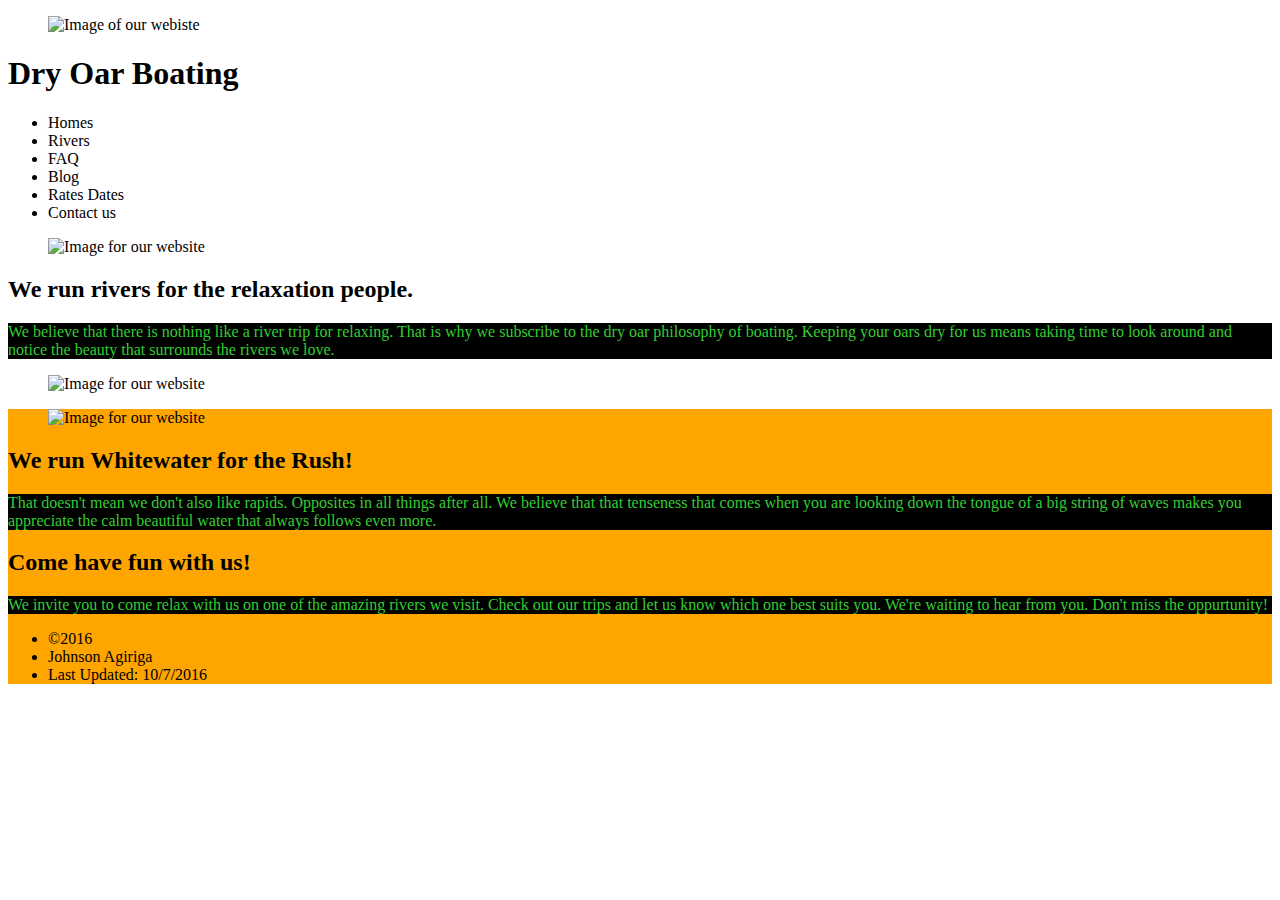
==== index.html @ c2e5d898 "Working" ====
<!DOCTYPE HTML>
<html lang="en-us">
<head>
<meta charset="utf-8">
<title>Whitewater Rafting Vacations | Dry Oar Boating | Home</title>
    <style>
        p    {
            color:limegreen;
            background-color:black;
            font-family: "Helvetical", sans-serif
            */
            .content {
                width 80%
                max-width: 960px;
                
            }
            .ending{
                text-align: center;
            }
        }
        #middle-row{
            background-color:orange;
            font-family: fantasy
        }
        .red-text{
            color:red;
            font-family: cursive
        }
    </style>
</head>
    <body>
        <div id="content"
             p {width 960px margin: 0 auto; }>
            
        <div class="content">
        </div>
    <figure>
 <img alt="Image of our webiste" src="http://brothert.net/dryoar/images/deercreek-portrait.jpg">
				</figure>
        <h1>Dry Oar Boating</h1>
    <nav>
     <ul>
       <li>Homes</li>
        <li>Rivers</li>
        <li>FAQ</li>
        <li>Blog</li>
        <li>Rates Dates</li>
        <li>Contact us</li>
    </ul>
</nav>
<figure>
 <img alt="Image for our website" src="http://brothert.net/dryoar/images/river-wide.JPG">
        
				</figure>
        <section id="top-row">
            <div class="rightcol"></div>
 
   <h2 class="red-texr">We run rivers for the relaxation people.</h2>
   <P>We believe that there is nothing like a river trip for relaxing. That is why we subscribe to the dry oar philosophy of boating. Keeping your oars dry for us means taking time to look around and notice the beauty that surrounds the rivers we love.</P>
   </section>
    <figure>
 <img alt="Image for our website" src="http://brothert.net/dryoar/images/deso-boats.jpg">
        
				</figure>
        <section id="middle-row">
        <section>
 <figure>
 <img alt="Image for our website" src="http://brothert.net/dryoar/images/deercreek-portrait.jpg">
        
				</figure>

    <h2>We run Whitewater for the Rush!</h2>
   <p>That doesn't mean we don't also like rapids. Opposites in all things after all. We believe that that tenseness that comes when you are looking down the tongue of a big string of waves makes you appreciate the calm beautiful water that always follows even more.</p>
            </section>
            <section id="bottom-row">
                <p class=".ending">  
    <h2>Come have fun with us!</h2> </p>
     <p>We invite you to come relax with us on one of the amazing rivers we visit. Check out our trips and let us know which one best suits you. We're waiting to hear from you. Don't miss the oppurtunity!</p>
</section>
<footer>
		<ul>
				<li>&copy;2016</li>
				<li>
					Johnson Agiriga
				</li>
				<li>Last Updated:
					10/7/2016
				</li>
			</ul>
		</footer>
            </div>
            
</body>
</html>
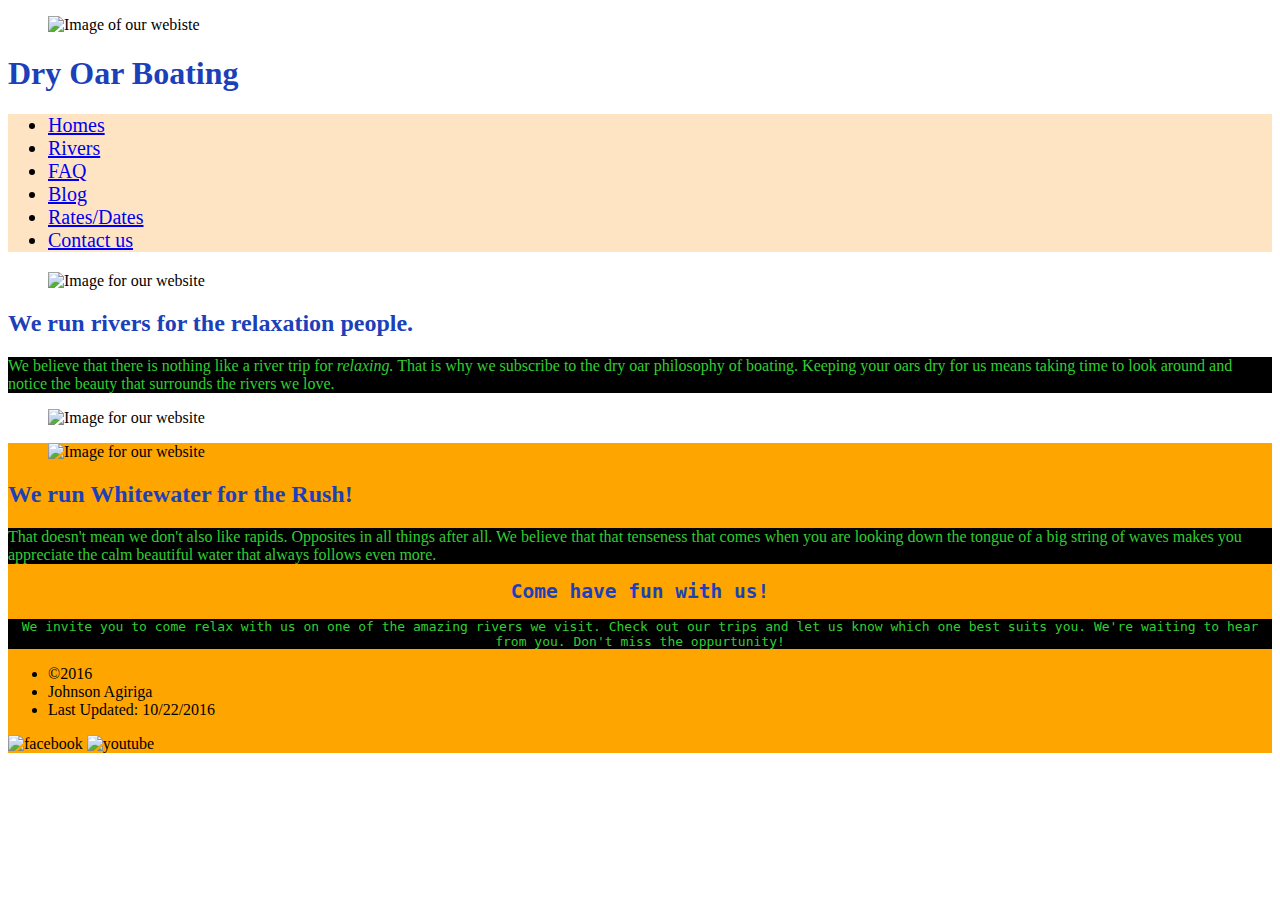
==== commit d8cff76c: "Change" ====
--- a/index.html
+++ b/index.html
@@ -13,15 +13,41 @@
             .content {
                 width 80%
                 max-width: 960px;
+                margin: auto;
+                margin-top: 0;
+                margin-bottom: 0;
+                margin-left: auto;
+                margin-right: auto;
                 
             }
-            .ending{
-                text-align: center;
+           
+        }
+        #bottom-row{
+            text-align: center;
+            widows: 70%;
+            margin: 0,auto;
+            font-family: monospace;
+            font-weight: 100;
+            #formulate{
+                width: 960px;
             }
+            
         }
         #middle-row{
             background-color:orange;
             font-family: fantasy
+                {
+                    text-align: center
+            }
+        }
+        #navigationBar{
+            background-color: bisque;
+            text-decoration-color: blueviolet;
+            font-size: 20px;
+        }
+        
+        h1,h2,h3{
+            color: #1C3FBA; 
         }
         .red-text{
             color:red;
@@ -30,34 +56,39 @@
     </style>
 </head>
     <body>
-        <div id="content"
-             p {width 960px margin: 0 auto; }>
+        <div id="formulate"></div>
+            
             
         <div class="content">
-        </div>
+        
     <figure>
  <img alt="Image of our webiste" src="http://brothert.net/dryoar/images/deercreek-portrait.jpg">
 				</figure>
+        
+    <nav>
         <h1>Dry Oar Boating</h1>
-    <nav>
+        <div id="navigationBar">
      <ul>
-       <li>Homes</li>
-        <li>Rivers</li>
-        <li>FAQ</li>
-        <li>Blog</li>
-        <li>Rates Dates</li>
-        <li>Contact us</li>
+         <li><a href="index.html">Homes</a></li>
+         <li><a href="index.html">Rivers</a></li>
+         <li><a href="index.html">FAQ</a></li>
+         <li><a href="index.html">Blog</a></li>
+         <li><a href="index.html">Rates/Dates</a></li>
+         <li><a href="index.html">Contact us</a></li>
     </ul>
+        </div>
 </nav>
 <figure>
  <img alt="Image for our website" src="http://brothert.net/dryoar/images/river-wide.JPG">
         
 				</figure>
         <section id="top-row">
-            <div class="rightcol"></div>
+            <div class="rightcol">
  
    <h2 class="red-texr">We run rivers for the relaxation people.</h2>
-   <P>We believe that there is nothing like a river trip for relaxing. That is why we subscribe to the dry oar philosophy of boating. Keeping your oars dry for us means taking time to look around and notice the beauty that surrounds the rivers we love.</P>
+            <P>We believe that there is nothing like a river trip for <em>relaxing.</em> That is why we subscribe to the dry oar philosophy of boating. Keeping your oars dry for us means taking time to look around and notice the beauty that surrounds the rivers we love.</P>
+            </div>
+            <div class="leftcol">
    </section>
     <figure>
  <img alt="Image for our website" src="http://brothert.net/dryoar/images/deso-boats.jpg">
@@ -71,11 +102,11 @@
 				</figure>
 
     <h2>We run Whitewater for the Rush!</h2>
-   <p>That doesn't mean we don't also like rapids. Opposites in all things after all. We believe that that tenseness that comes when you are looking down the tongue of a big string of waves makes you appreciate the calm beautiful water that always follows even more.</p>
+   <p class="darkorange-text">That doesn't mean we don't also like rapids. Opposites in all things after all. We believe that that tenseness that comes when you are looking down the tongue of a big string of waves makes you appreciate the calm beautiful water that always follows even more.</p>
             </section>
             <section id="bottom-row">
-                <p class=".ending">  
-    <h2>Come have fun with us!</h2> </p>
+                 
+    <h2>Come have fun with us!</h2> 
      <p>We invite you to come relax with us on one of the amazing rivers we visit. Check out our trips and let us know which one best suits you. We're waiting to hear from you. Don't miss the oppurtunity!</p>
 </section>
 <footer>
@@ -85,9 +116,11 @@
 					Johnson Agiriga
 				</li>
 				<li>Last Updated:
-					10/7/2016
+					10/22/2016
 				</li>
 			</ul>
+    <img alt="facebook" src="facebook.png">
+    <img alt="youtube" src="youtube.png">
 		</footer>
             </div>
             
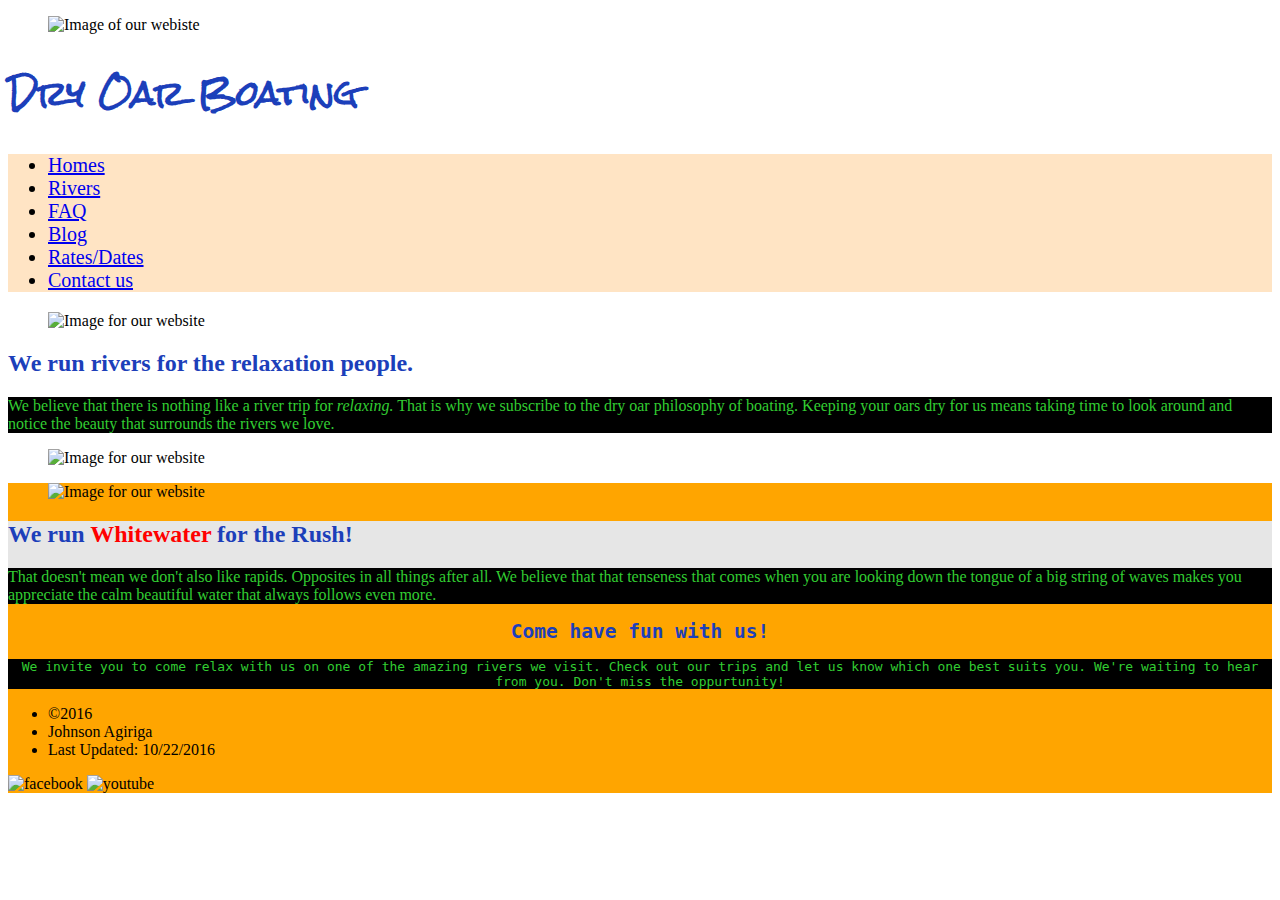
==== commit 1d4fdc56: "positioning activity" ====
--- a/index.html
+++ b/index.html
@@ -5,10 +5,12 @@
 <meta charset="utf-8">
 <title>Whitewater Rafting Vacations | Dry Oar Boating | Home</title>
     <style>
+         @import url('https://fonts.googleapis.com/css?family=Rock+Salt');
+        h1{font-family: 'Rock Salt', cursive;}
         p    {
             color:limegreen;
             background-color:black;
-            font-family: "Helvetical", sans-serif
+            font-family: "Helvetical", sans-serif, arial
             */
             .content {
                 width 80%
@@ -31,7 +33,9 @@
             #formulate{
                 width: 960px;
             }
-            
+            section {
+                padding: 15px;
+            }
         }
         #middle-row{
             background-color:orange;
@@ -53,9 +57,18 @@
             color:red;
             font-family: cursive
         }
+        .whitely{color: red;
+        }
+        #official-info{
+            background: rgb(230, 230, 230);
+        }
     </style>
 </head>
+    
     <body>
+        
+       
+        
         <div id="formulate"></div>
             
             
@@ -101,8 +114,10 @@
         
 				</figure>
 
-    <h2>We run Whitewater for the Rush!</h2>
+           <div id="official-info"> <h2>We run <span class="whitely">Whitewater</span> for the Rush!</h2>
    <p class="darkorange-text">That doesn't mean we don't also like rapids. Opposites in all things after all. We believe that that tenseness that comes when you are looking down the tongue of a big string of waves makes you appreciate the calm beautiful water that always follows even more.</p>
+            </div>
+            
             </section>
             <section id="bottom-row">
                  
@@ -123,6 +138,8 @@
     <img alt="youtube" src="youtube.png">
 		</footer>
             </div>
+       
             
 </body>
+       
 </html>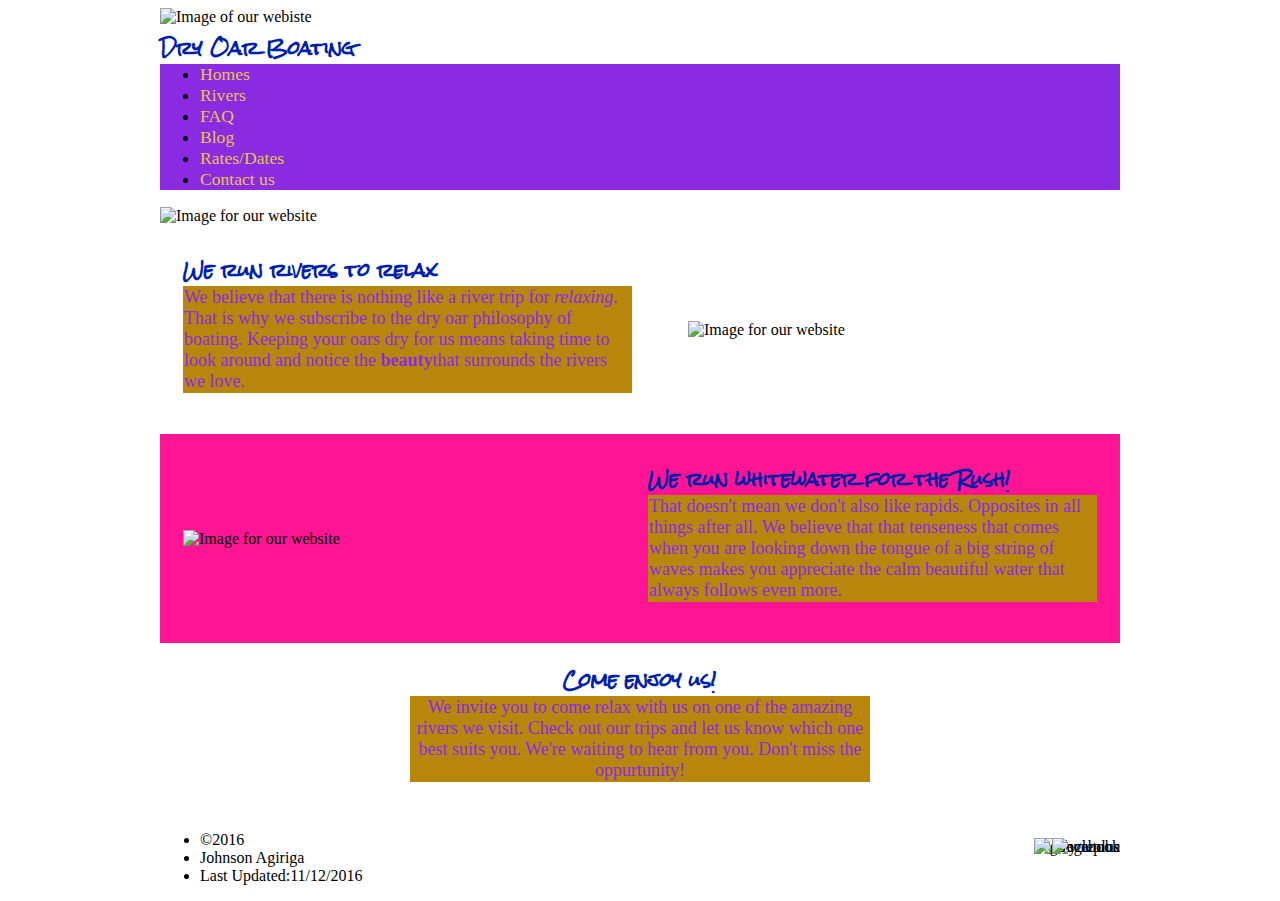
==== commit 7ecc14d5: "Changes on 19 Nov" ====
--- a/index.html
+++ b/index.html
@@ -1,145 +1,81 @@
 
 <!DOCTYPE HTML>
 <html lang="en-us">
+
 <head>
-<meta charset="utf-8">
-<title>Whitewater Rafting Vacations | Dry Oar Boating | Home</title>
-    <style>
-         @import url('https://fonts.googleapis.com/css?family=Rock+Salt');
-        h1{font-family: 'Rock Salt', cursive;}
-        p    {
-            color:limegreen;
-            background-color:black;
-            font-family: "Helvetical", sans-serif, arial
-            */
-            .content {
-                width 80%
-                max-width: 960px;
-                margin: auto;
-                margin-top: 0;
-                margin-bottom: 0;
-                margin-left: auto;
-                margin-right: auto;
-                
-            }
-           
-        }
-        #bottom-row{
-            text-align: center;
-            widows: 70%;
-            margin: 0,auto;
-            font-family: monospace;
-            font-weight: 100;
-            #formulate{
-                width: 960px;
-            }
-            section {
-                padding: 15px;
-            }
-        }
-        #middle-row{
-            background-color:orange;
-            font-family: fantasy
-                {
-                    text-align: center
-            }
-        }
-        #navigationBar{
-            background-color: bisque;
-            text-decoration-color: blueviolet;
-            font-size: 20px;
-        }
-        
-        h1,h2,h3{
-            color: #1C3FBA; 
-        }
-        .red-text{
-            color:red;
-            font-family: cursive
-        }
-        .whitely{color: red;
-        }
-        #official-info{
-            background: rgb(230, 230, 230);
-        }
-    </style>
+    <meta charset="utf-8">
+    <title>Whitewater Rafting Vacations / Dry Oar Boating / Home</title>
+	
+	<link href="styles.css" rel="stylesheet" type="text/css" >
+    
 </head>
-    
-    <body>
-        
-       
-        
-        <div id="formulate"></div>
-            
-            
-        <div class="content">
-        
-    <figure>
+
+<body>
+    <div id="great"></div>
+    <div class="content">
+        <header>       
  <img alt="Image of our webiste" src="http://brothert.net/dryoar/images/deercreek-portrait.jpg">
-				</figure>
-        
-    <nav>
-        <h1>Dry Oar Boating</h1>
-        <div id="navigationBar">
-     <ul>
-         <li><a href="index.html">Homes</a></li>
-         <li><a href="index.html">Rivers</a></li>
-         <li><a href="index.html">FAQ</a></li>
-         <li><a href="index.html">Blog</a></li>
-         <li><a href="index.html">Rates/Dates</a></li>
-         <li><a href="index.html">Contact us</a></li>
-    </ul>
-        </div>
-</nav>
-<figure>
- <img alt="Image for our website" src="http://brothert.net/dryoar/images/river-wide.JPG">
-        
-				</figure>
-        <section id="top-row">
-            <div class="rightcol">
- 
-   <h2 class="red-texr">We run rivers for the relaxation people.</h2>
-            <P>We believe that there is nothing like a river trip for <em>relaxing.</em> That is why we subscribe to the dry oar philosophy of boating. Keeping your oars dry for us means taking time to look around and notice the beauty that surrounds the rivers we love.</P>
+
+
+        <nav>
+            <h1>Dry Oar Boating</h1>
+            <div id="navBar">
+                <ul id="line">
+                    <li> <a href="index.html">Homes</a></li>
+                    <li> <a href="index.html">Rivers</a></li>
+                    <li> <a href="index.html">FAQ</a></li>
+                    <li> <a href="index.html">Blog</a></li>
+                    <li> <a href="index.html">Rates/Dates</a></li>
+                    <li> <a href="index.html">Contact us</a></li>
+                </ul>
             </div>
-            <div class="leftcol">
-   </section>
-    <figure>
- <img alt="Image for our website" src="http://brothert.net/dryoar/images/deso-boats.jpg">
-        
-				</figure>
-        <section id="middle-row">
-        <section>
- <figure>
- <img alt="Image for our website" src="http://brothert.net/dryoar/images/deercreek-portrait.jpg">
-        
-				</figure>
+        </nav>
+        </header>
+        <main>
+            <div id="banner"> <img alt="Image for our website" src="http://brothert.net/dryoar/images/deso-boats.jpg">
+</div>
 
-           <div id="official-info"> <h2>We run <span class="whitely">Whitewater</span> for the Rush!</h2>
-   <p class="darkorange-text">That doesn't mean we don't also like rapids. Opposites in all things after all. We believe that that tenseness that comes when you are looking down the tongue of a big string of waves makes you appreciate the calm beautiful water that always follows even more.</p>
-            </div>
-            
+
+            <section id="top-row">
+                <div class="leftcol">
+                    <h1 class="red-tex">We run rivers to relax</h1>
+                    <P>We believe that there is nothing like a river trip for <em>relaxing</em>. That is why we subscribe to the dry oar philosophy of boating. Keeping your oars dry for us means taking time to look around and notice the <strong>beauty</strong>that surrounds the rivers we love.</P>
+                </div>
+
+                <div class="rightcol">
+                    <figure>
+                        
+          <img alt="Image for our website" src="http://brothert.net/dryoar/images/deercreek-portrait.jpg">
+
+                    </figure>
+                </div>
+            </section>
+            <section id="middle-row">
+
+                <div class="leftcol"> <img alt="Image for our website" src="http://brothert.net/dryoar/images/deercreek-portrait.jpg"></div>
+
+                <div class="rightcol">
+                    <h2>We run whitewater for the Rush!</h2>
+                    <p class="darkorange-text">That doesn't mean we don't also like rapids. Opposites in all things after all. We believe that that tenseness that comes when you are looking down the tongue of a big string of waves makes you appreciate the calm beautiful water that always follows even more.</p>
+                </div>
             </section>
             <section id="bottom-row">
-                 
-    <h2>Come have fun with us!</h2> 
-     <p>We invite you to come relax with us on one of the amazing rivers we visit. Check out our trips and let us know which one best suits you. We're waiting to hear from you. Don't miss the oppurtunity!</p>
-</section>
-<footer>
-		<ul>
-				<li>&copy;2016</li>
-				<li>
-					Johnson Agiriga
-				</li>
-				<li>Last Updated:
-					10/22/2016
-				</li>
-			</ul>
-    <img alt="facebook" src="facebook.png">
-    <img alt="youtube" src="youtube.png">
-		</footer>
-            </div>
-       
-            
+                <h2>Come enjoy us!</h2>
+                <p>We invite you to come relax with us on one of the amazing rivers we visit. Check out our trips and let us know which one best suits you. We're waiting to hear from you. Don't miss the oppurtunity!</p>
+            </section>
+        </main>
+        <footer id="date">
+            <ul>
+                <li>&copy;2016</li>
+                <li>Johnson Agiriga</li>
+                <li>Last Updated:11/12/2016
+                </li>
+            </ul>
+            <img class="footer" alt="fecebook" src="facebook.png">
+            <img class="footer" alt="googleplus" src="googleplus.png">
+            <img class="footer" alt="youtube" src="youtube.png">
+        </footer>
+    </div>
 </body>
-       
+
 </html>--- a/styles.css
+++ b/styles.css
@@ -0,0 +1,135 @@
+ 
+
+         @import url('https://fonts.googleapis.com/css?family=Rock+Salt');
+        h1{font-family: 'Rock Salt', cursive;}
+
+        p {
+            color: blueviolet;
+            background-color: darkgoldenrod;
+            text-decoration: none;
+            padding: 1px;
+            font-size: 18px;
+        }
+        
+        #middle-row {
+            background-color: deeppink;
+        }
+        
+        section {
+            padding: 15px;
+        }
+        
+        .darkred-text {
+            color: gray;
+        }
+        
+        #navBar {
+            background-color:blueviolet;
+            text-decoration-color: blue;
+            font-size: 1.1em;
+        }
+
+navBar > ul{
+    list-style-type: none;
+    display: flex;
+    flex-flow: row-wrap;
+    line-height: 3em;
+}
+
+navBar li {
+    flex:1 1 8em;
+}
+navBar a {
+    display: block;
+}
+
+navBar a:link, nav a:visited {
+    color:#E7C24F;
+    text-decoration: none;
+}
+navBar a:hover {
+    color:#396E94;
+    background-color: #E7C24F;
+}
+
+a {
+    color:#E7C24F;
+    text-decoration: none;
+}
+        
+        h1,
+        h2,
+        h3 {
+            color: #001FAA;
+            font-family: "rock salt", "san-serif";
+            margin-bottom: -24px;
+            font-size: 18px;
+            margin-top: 0px;
+        }
+        
+        body {
+            font-family: "cursive", "new times roman", "sans-serif";
+        }
+        
+        .content {
+            width: 80%;
+            max-width: 960px;
+            margin: 0 auto;
+            margin-top: 0;
+            margin-bottom: 0;
+            margin-left: auto;
+            margin-right: auto;
+        }
+        
+        #bottom-row {
+            text-align: center;
+            widows: 80%;
+            margin: 0 auto;
+            font-family: "sans-serif", "new times roman";
+            font-weight: 100;
+            flex: 1 0 15em;
+            width: 48%;
+        }
+        
+        #great {
+            width: 960px;
+        }
+        
+        #leftcol {
+            width: 48%;
+        }
+        
+        #rightcol {
+            width: 48%;
+        }
+        
+        #bottom-row {
+            width: 48%;
+        }
+        
+        #top-row,
+        #middle-row {
+            display: flex;
+            flex-flow: row wrap;
+            align-items: center;
+        }
+        
+        img {
+            max-width: 100%;
+        }
+        
+        .leftcol,
+        .rightcol {
+            width: 48%;
+            flex: 1 0 15em;
+            margin: .5em;
+        }
+        
+        #date {
+            height: 55px;
+        }
+        
+        .footer {
+            float: right;
+            margin-top: -63px;
+        }
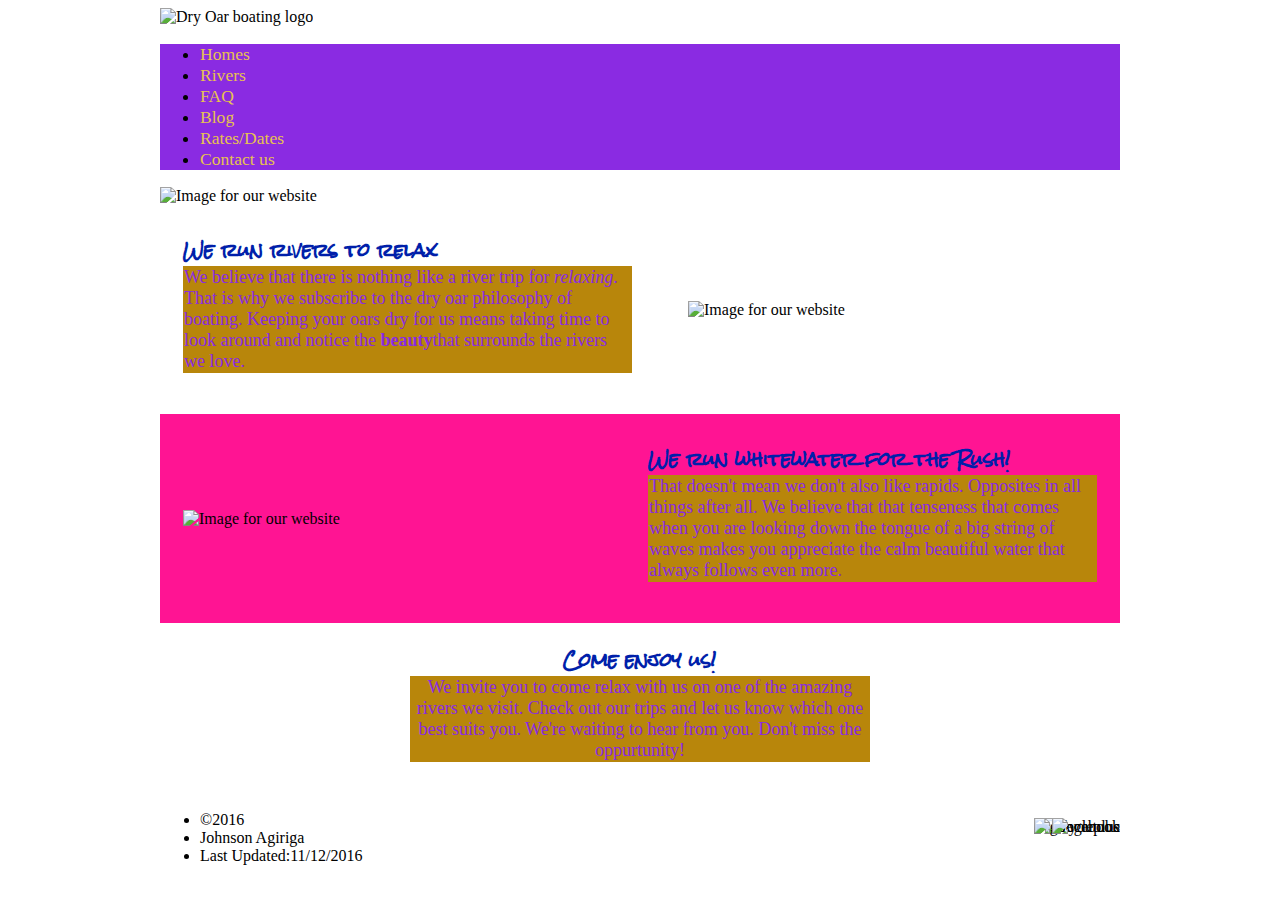
==== commit 47704cf2: "Change for 19 Nov." ====
--- a/index.html
+++ b/index.html
@@ -14,11 +14,9 @@
     <div id="great"></div>
     <div class="content">
         <header>       
- <img alt="Image of our webiste" src="http://brothert.net/dryoar/images/deercreek-portrait.jpg">
-
+ <img id="logo" src="http://brothert.net/dryoar/images/dryoarlogo.png" alt="Dry Oar boating logo">
 
         <nav>
-            <h1>Dry Oar Boating</h1>
             <div id="navBar">
                 <ul id="line">
                     <li> <a href="index.html">Homes</a></li>
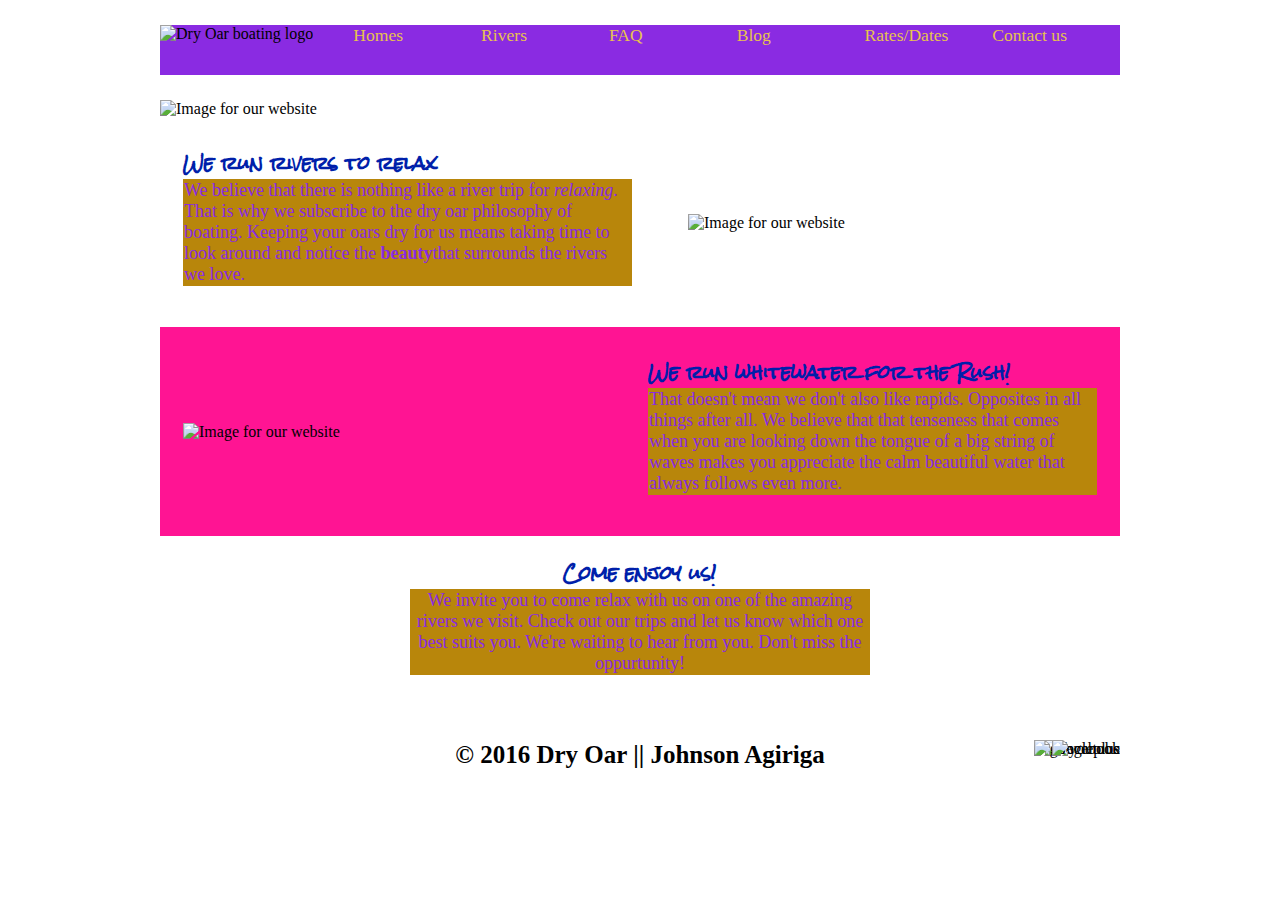
==== commit 5838412c: "Changes of 3 Dec" ====
--- a/index.html
+++ b/index.html
@@ -20,17 +20,17 @@
             <div id="navBar">
                 <ul id="line">
                     <li> <a href="index.html">Homes</a></li>
-                    <li> <a href="index.html">Rivers</a></li>
+                    <li> <a href="rivers.html">Rivers</a></li>
                     <li> <a href="index.html">FAQ</a></li>
                     <li> <a href="index.html">Blog</a></li>
                     <li> <a href="index.html">Rates/Dates</a></li>
-                    <li> <a href="index.html">Contact us</a></li>
+                    <li> <a href="contact-us.html">Contact us</a></li>
                 </ul>
             </div>
         </nav>
         </header>
         <main>
-            <div id="banner"> <img alt="Image for our website" src="http://brothert.net/dryoar/images/deso-boats.jpg">
+            <div id="banner"> <img alt="Image for our website" src="http://brothert.net/dryoar/images/river-wide.JPG">
 </div>
 
 
@@ -63,12 +63,7 @@
             </section>
         </main>
         <footer id="date">
-            <ul>
-                <li>&copy;2016</li>
-                <li>Johnson Agiriga</li>
-                <li>Last Updated:11/12/2016
-                </li>
-            </ul>
+          <h4 class="name"> &copy; 2016 Dry Oar || Johnson Agiriga </h4>
             <img class="footer" alt="fecebook" src="facebook.png">
             <img class="footer" alt="googleplus" src="googleplus.png">
             <img class="footer" alt="youtube" src="youtube.png">
--- a/styles.css
+++ b/styles.css
@@ -10,6 +10,7 @@
             padding: 1px;
             font-size: 18px;
         }
+#logo {float: left;}
         
         #middle-row {
             background-color: deeppink;
@@ -27,22 +28,27 @@
             background-color:blueviolet;
             text-decoration-color: blue;
             font-size: 1.1em;
+			height: 50px;
+			margin-top: 25px;
+			margin-bottom: 25px;
+			
         }
-
-navBar > ul{
-    list-style-type: none;
-    display: flex;
-    flex-flow: row-wrap;
-    line-height: 3em;
+#line {
+	display: flex;
 }
-
+#line li {list-style-type:none;flex: 1;} 
+ #line li:hover { background-color:black;
+}
+         
 navBar li {
     flex:1 1 8em;
 }
 navBar a {
     display: block;
 }
-
+#line li {float: left;
+    
+}
 navBar a:link, nav a:visited {
     color:#E7C24F;
     text-decoration: none;
@@ -128,8 +134,27 @@
         #date {
             height: 55px;
         }
-        
-        .footer {
-            float: right;
-            margin-top: -63px;
-        }
+         .footer {
+    float: right;
+    margin-top: -63px;
+}
+img {
+    max-width: 100%;
+}
+		h4 {
+    	display: block;
+    	-webkit-margin-before: 1.33em;
+    	-webkit-margin-after: 1.33em;
+    	-webkit-margin-start: 0px;
+    	-webkit-margin-end: 0px;
+    	font-weight: bold;
+}
+      .name {
+    text-align: center;
+    font-size: 25px;
+}
+
+
+#navBar {
+	height: 50px;
+}
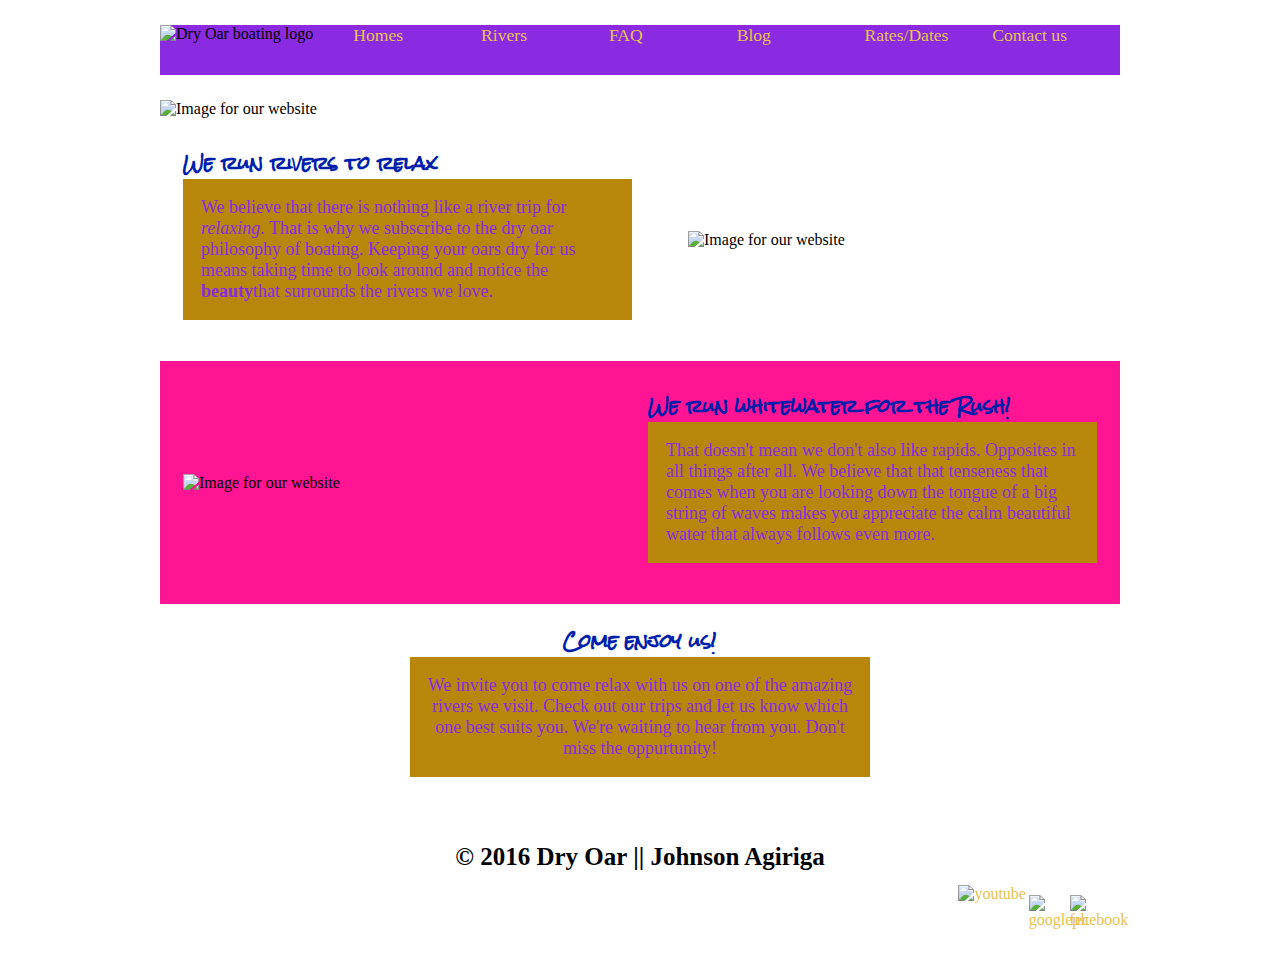
==== commit 9e046500: "Dec 13" ====
--- a/index.html
+++ b/index.html
@@ -64,9 +64,9 @@
         </main>
         <footer id="date">
           <h4 class="name"> &copy; 2016 Dry Oar || Johnson Agiriga </h4>
-            <img class="footer" alt="fecebook" src="facebook.png">
-            <img class="footer" alt="googleplus" src="googleplus.png">
-            <img class="footer" alt="youtube" src="youtube.png">
+            <a href="https://www.facebook.com"><img class="footer" alt="fecebook" src="https://facebookbrand.com/wp-content/themes/fb-branding/prj-fb-branding/assets/images/fb-art.png"></a>
+            <a href="https://www.gmail.com"><img class="footer" alt="googleplus" src="https://www.seeklogo.net/wp-content/uploads/2015/09/google-plus-new-icon-logo-400x400.png"></a>
+            <a href="https://www.youtube.com"><img class="youtube" alt="youtube" src="https://www.youtube.com/yt/brand/media/image/YouTube-logo-full_color.png"></a>
         </footer>
     </div>
 </body>
--- a/styles.css
+++ b/styles.css
@@ -7,9 +7,22 @@
             color: blueviolet;
             background-color: darkgoldenrod;
             text-decoration: none;
-            padding: 1px;
+            padding: 1em;
             font-size: 18px;
         }
+.contact{
+	font-size: 18px;
+	color: red;
+	background-color: whitesmoke;
+}
+.number {
+	font-size: 18px;
+	margin-bottom: 15px;
+}
+.email {
+	font-size: 18px;
+	margin-top: 10px;
+}
 #logo {float: left;}
         
         #middle-row {
@@ -136,7 +149,17 @@
         }
          .footer {
     float: right;
-    margin-top: -63px;
+    
+			 width: 60px;
+			 height: 60px;
+			 margin: -1%;
+			
+}
+.youtube {
+	float:right;
+	width: 80px;
+	height: 80px;
+	margin-top: -20px;
 }
 img {
     max-width: 100%;
